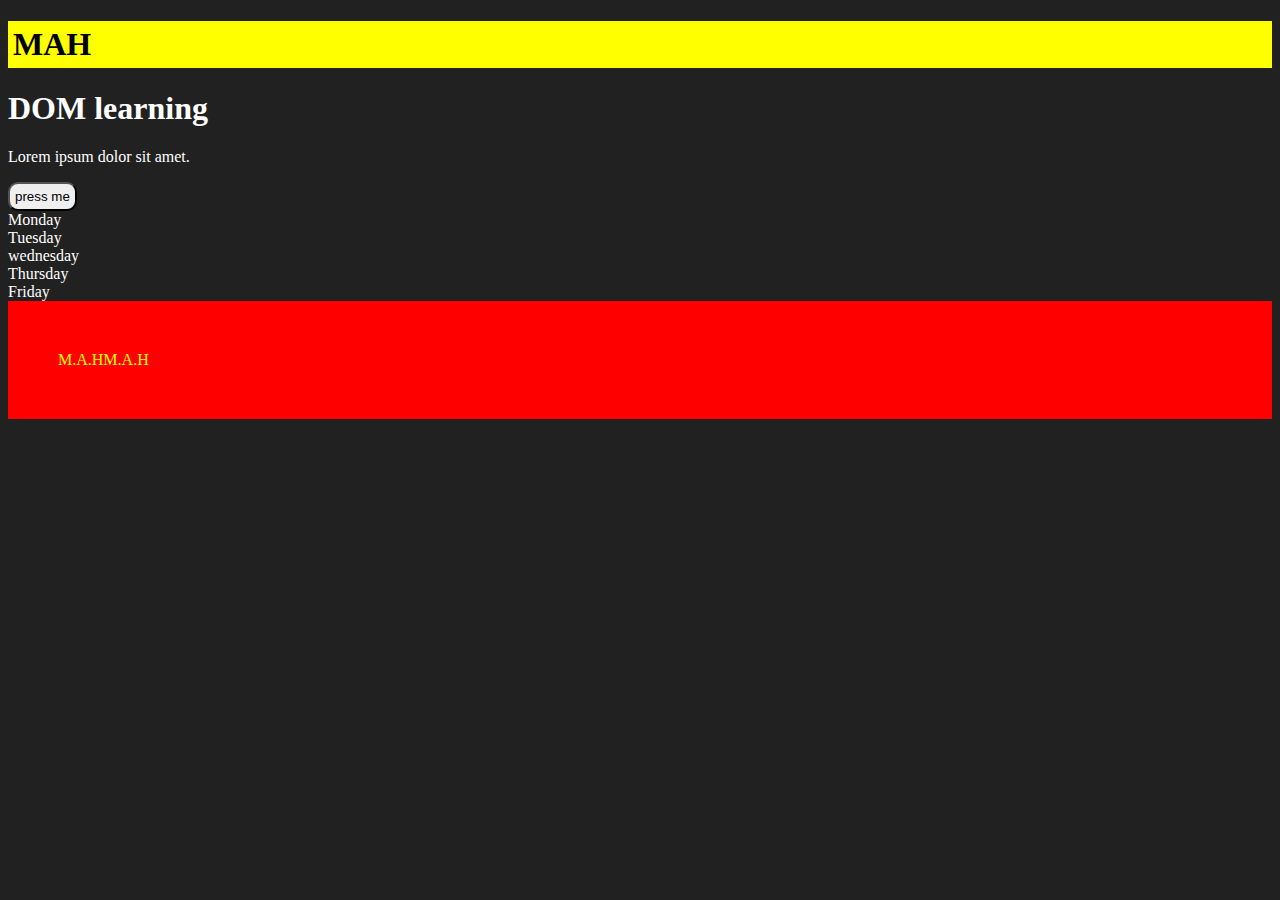
==== Basics.js/DOM_learning/index.html @ c5f37c1d "DOM basics clear" ====
<!DOCTYPE html>
<html lang="en">

<head>
    <meta charset="UTF-8">
    <meta name="viewport" content="width=device-width, initial-scale=1.0">
    <title>DOM</title>
</head>

<body style="background-color: #212121; color: #fff;">
    <div class="container">
        <h1 id="title" class="heading">DOM learning</h1>
        <h1 id="title" class="heading">DOM learning</h1>
        <p>Lorem ipsum dolor sit amet.</p>
        <div class="panel" style="color: rgb(255, 255, 255);">
            <div class="card">
                <button style="padding: 5px; border-radius: 10px; width: auto; cursor: pointer;">
                    <span>press me</span>
                </button>
            </div>
            <!-- <li class="clsLi">Lorem ipsum dolor sit amet.</li>
            <li class="clsLi">Lorem ipsum dolor sit amet.</li>
            <li class="clsLi">Lorem ipsum dolor sit amet.</li>
            <li class="clsLi">Lorem ipsum dolor sit amet.</li>
            <li class="clsLi">Lorem ipsum dolor sit amet.</li> -->
        </div>
        <div class="parent">
            <div class="day">Monday</div>
            <div class="day">Tuesday</div>
            <div class="day">wednesday</div>
            <div class="day">Thursday</div>
            <div class="day">Friday</div>
        </div>
    </div>
</body>
<script src="script.js"></script>

</html>
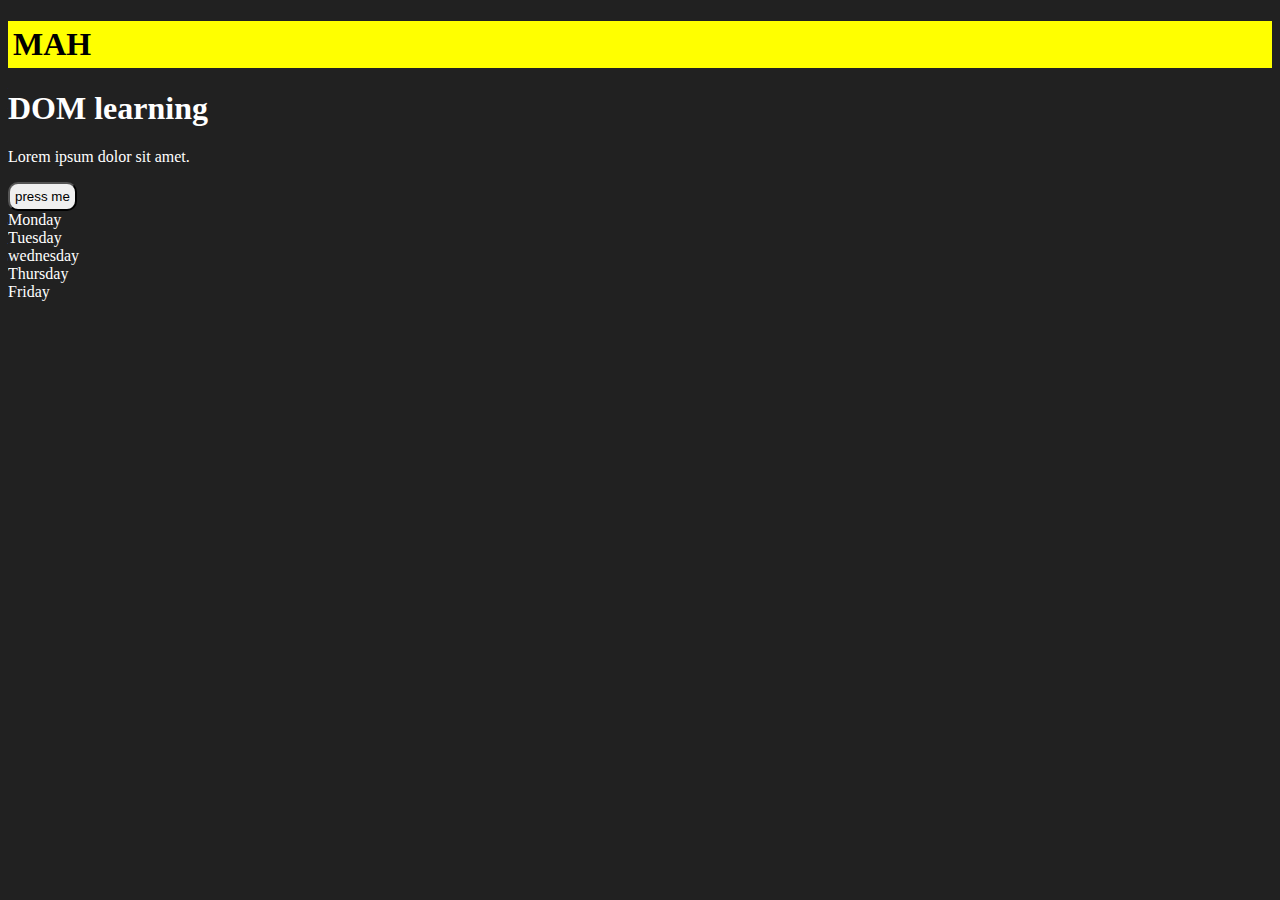
==== commit b54d2f0a: "element edit and remove also done." ====
--- a/Basics.js/DOM_learning/index.html
+++ b/Basics.js/DOM_learning/index.html
@@ -30,6 +30,11 @@
             <div class="day">wednesday</div>
             <div class="day">Thursday</div>
             <div class="day">Friday</div>
+            <ul class="ul">
+                <li>
+                    JANUARY
+                </li>
+            </ul>
         </div>
     </div>
 </body>
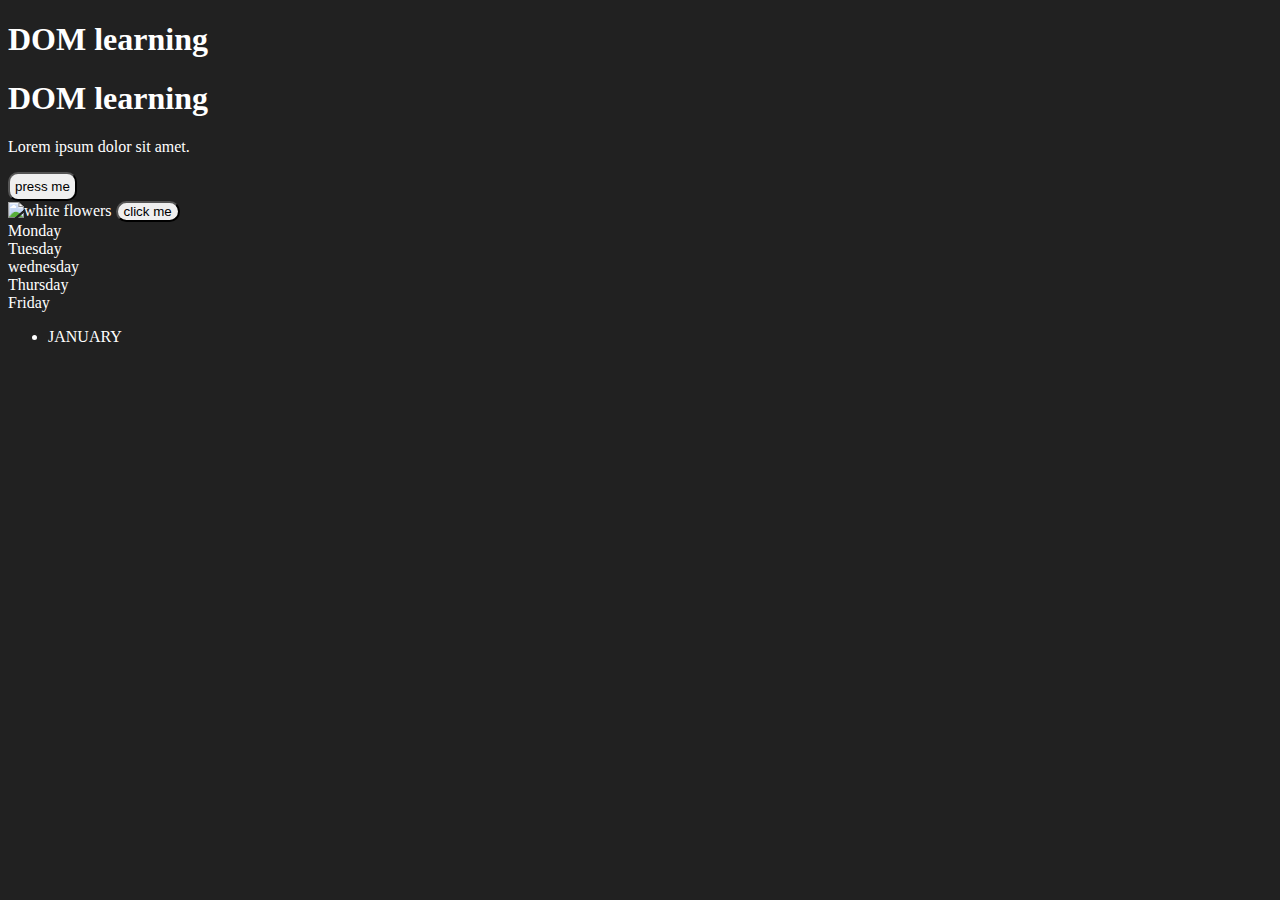
==== commit fbe39cb9: "events learning" ====
--- a/Basics.js/DOM_learning/index.html
+++ b/Basics.js/DOM_learning/index.html
@@ -8,7 +8,7 @@
 </head>
 
 <body style="background-color: #212121; color: #fff;">
-    <div class="container">
+    <div id="container">
         <h1 id="title" class="heading">DOM learning</h1>
         <h1 id="title" class="heading">DOM learning</h1>
         <p>Lorem ipsum dolor sit amet.</p>
@@ -24,6 +24,10 @@
             <li class="clsLi">Lorem ipsum dolor sit amet.</li>
             <li class="clsLi">Lorem ipsum dolor sit amet.</li> -->
         </div>
+        <div>
+            <img src="https://images.pexels.com/photos/27297269/pexels-photo-27297269/free-photo-of-three-white-daisies-are-shown-against-a-blue-sky.jpeg?auto=compress&cs=tinysrgb&w=300&lazy=load" alt="white flowers" id="img">
+            <button id="btn" style="border-radius: 15px ;">click me</button>
+        </div>
         <div class="parent">
             <div class="day">Monday</div>
             <div class="day">Tuesday</div>
@@ -38,6 +42,7 @@
         </div>
     </div>
 </body>
-<script src="script.js"></script>
+<!-- <script src="script.js"></script> -->
+<script src="events.js"></script>
 
 </html>